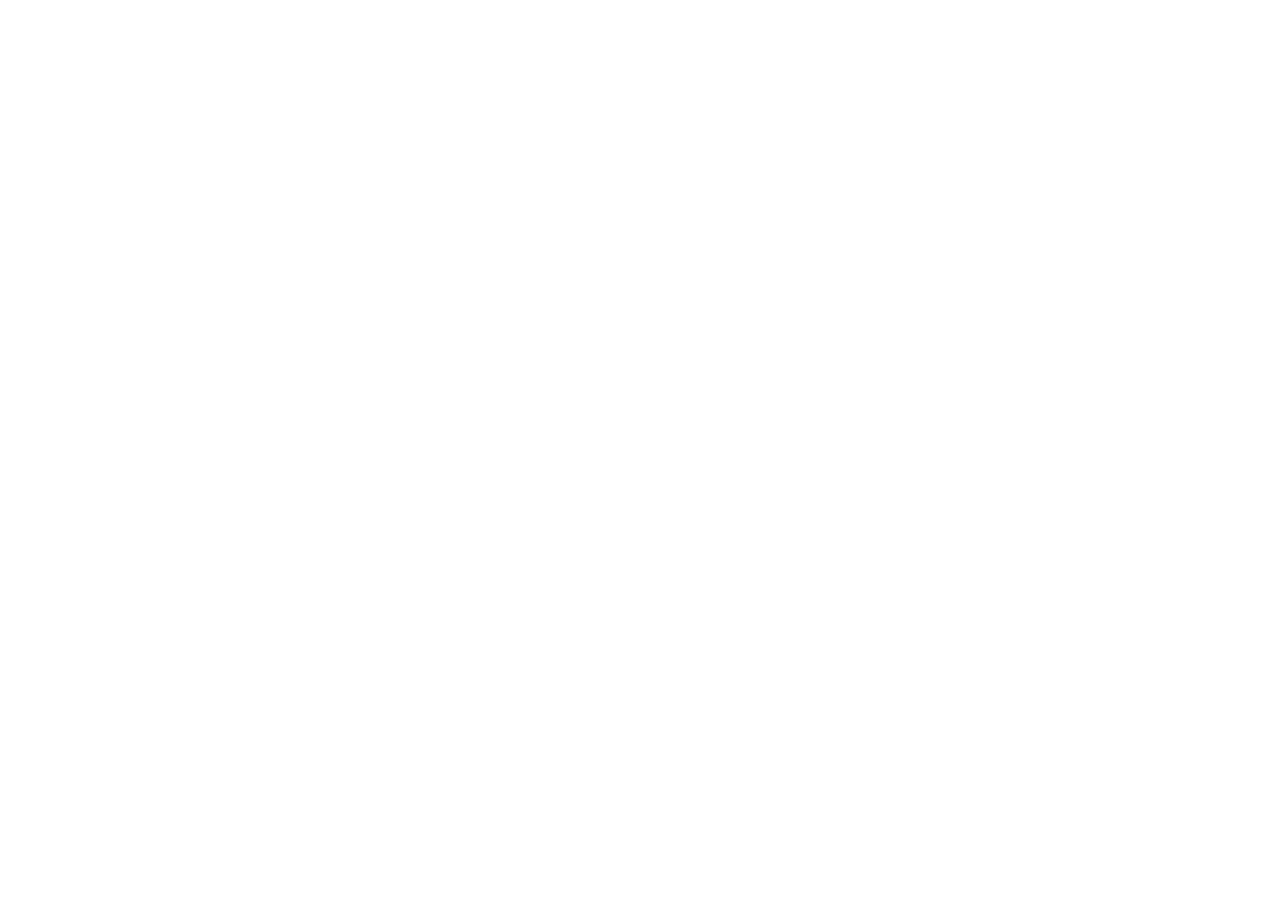
==== index.html @ 2321aa62 "부트스트랩 추가" ====
<!DOCTYPE html>
<html lang="en">
<head>
    <meta charset="UTF-8">
    <meta name="viewport" content="width=device-width, initial-scale=1.0">
    <title>Document</title>

        <!--부트 스트랩 추가-->
    <link href="https://cdn.jsdelivr.net/npm/bootstrap@5.0.2/dist/css/bootstrap.min.css" rel="stylesheet"
        integrity="sha384-EVSTQN3/azprG1Anm3QDgpJLIm9Nao0Yz1ztcQTwFspd3yD65VohhpuuCOmLASjC" crossorigin="anonymous">
        <!--부트 스트랩 추가-->
        
</head>
<body>
    
</body>
</html>
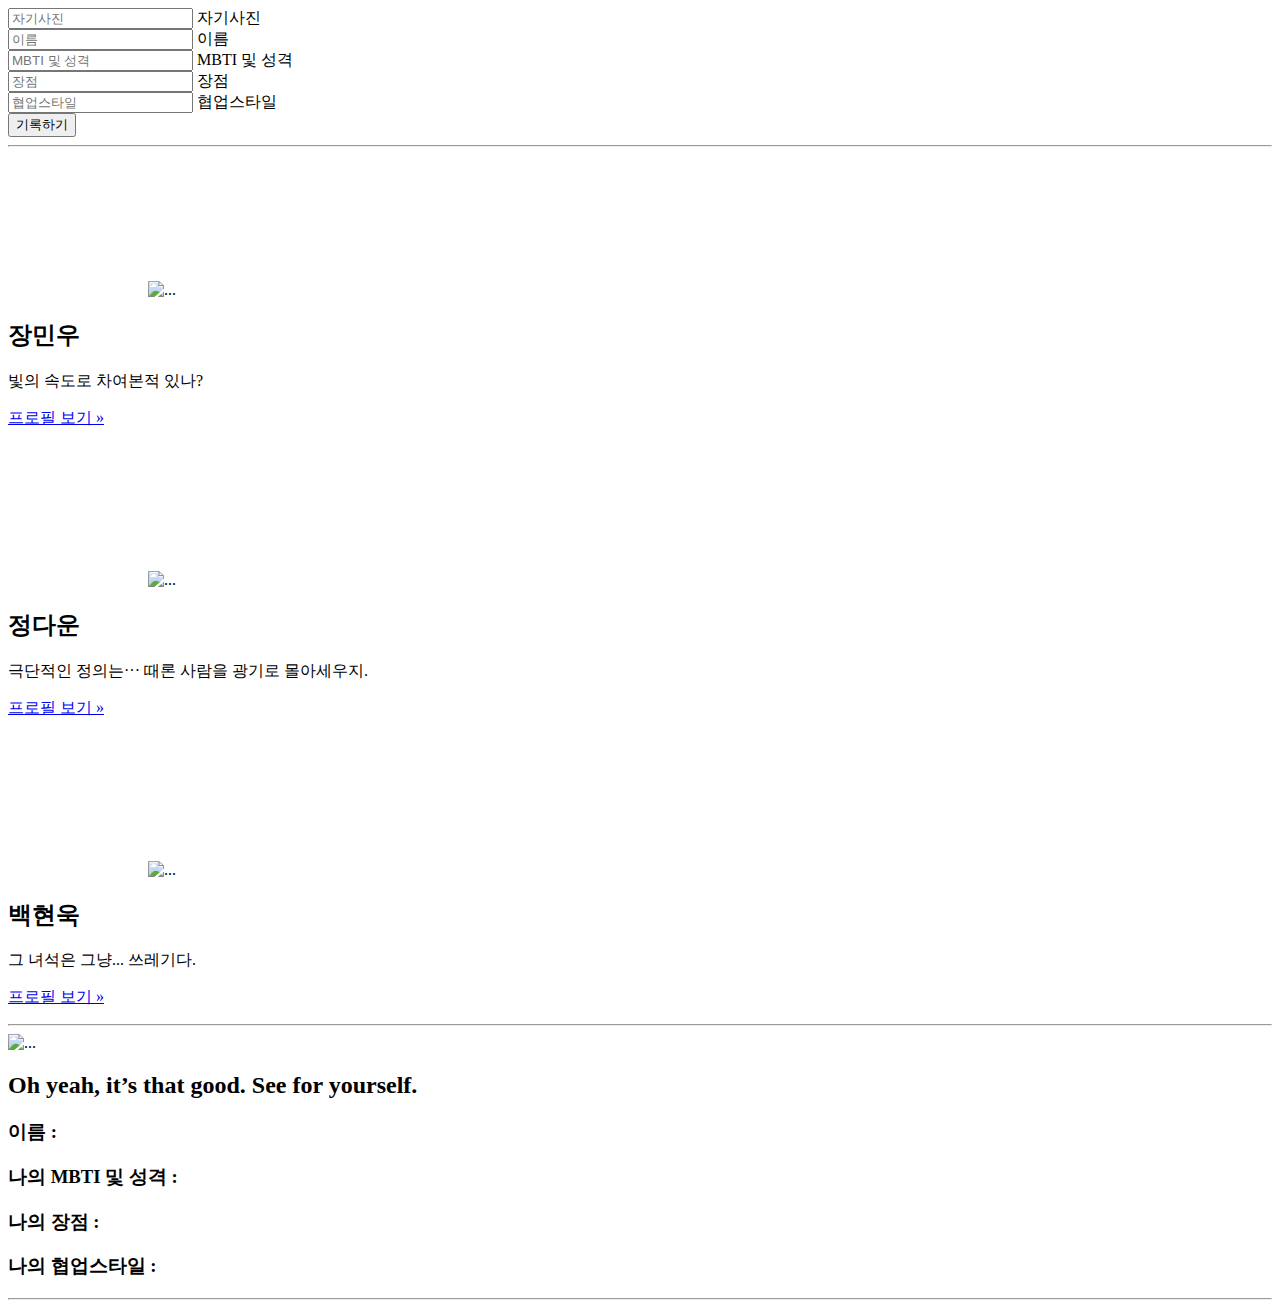
==== commit bf1bb5b3: "Update index.html" ====
--- a/index.html
+++ b/index.html
@@ -1,17 +1,237 @@
 <!DOCTYPE html>
 <html lang="en">
+
 <head>
     <meta charset="UTF-8">
     <meta name="viewport" content="width=device-width, initial-scale=1.0">
     <title>Document</title>
-
-        <!--부트 스트랩 추가-->
+    <script src="https://ajax.googleapis.com/ajax/libs/jquery/3.5.1/jquery.min.js"></script>
     <link href="https://cdn.jsdelivr.net/npm/bootstrap@5.0.2/dist/css/bootstrap.min.css" rel="stylesheet"
         integrity="sha384-EVSTQN3/azprG1Anm3QDgpJLIm9Nao0Yz1ztcQTwFspd3yD65VohhpuuCOmLASjC" crossorigin="anonymous">
-        <!--부트 스트랩 추가-->
-        
+    <style>
+        .profilebtn {
+            width: 1000px;
+            margin: 50px auto 50px auto;
+        }
+
+
+        #container {
+
+            width: 1200px;
+            height: 400px;
+
+            margin: 0 auto;
+            /* container 영역을 브라우저에서 가운데 정렬하기 위해 auto설정 */
+            text-align: center;
+            /* inline-block화 된 div들을 텍스트 마냥 center로 정렬*/
+        }
+
+        #leftphoto {
+            height: 400px;
+            width: 300px;
+            border-radius: 10px;
+            border: 3px solid red;
+            margin: 0px 100px 0px 100px;
+
+            background-image: url('');
+            background-position: center;
+            background-size: cover;
+        }
+
+        #rightcontent {
+            height: 400px;
+            width: 500px;
+            border-radius: 10px;
+            border: 3px solid yellow;
+        }
+
+        .cardss {
+            float: left;
+        }
+    </style>
+
+    <script type="module">
+        // Firebase SDK 라이브러리 가져오기
+        import { initializeApp } from "https://www.gstatic.com/firebasejs/9.22.0/firebase-app.js";
+        import { getFirestore } from "https://www.gstatic.com/firebasejs/9.22.0/firebase-firestore.js";
+        import { collection, addDoc } from "https://www.gstatic.com/firebasejs/9.22.0/firebase-firestore.js";
+        import { getDocs } from "https://www.gstatic.com/firebasejs/9.22.0/firebase-firestore.js";
+
+
+        // For Firebase JS SDK v7.20.0 and later, measurementId is optional
+        const firebaseConfig = {
+            apiKey: "AIzaSyBeVMK_16_YHNW2TV0StZapwE2QBxCyU8w",
+            authDomain: "sparta-52b36.firebaseapp.com",
+            projectId: "sparta-52b36",
+            storageBucket: "sparta-52b36.appspot.com",
+            messagingSenderId: "372697896610",
+            appId: "1:372697896610:web:576940d24eda69bcd0e9fb",
+            measurementId: "G-36C6JDYY54"
+        };
+
+
+        // Firebase 인스턴스 초기화
+        const app = initializeApp(firebaseConfig);
+        const db = getFirestore(app);
+
+        $("#addmembers").click(async function () { //클릭을 동적으로 만들어주는 행위가 필요하다
+            let selfie = $('#selfie').val();         //스크립트의 타입이 모듈로 바뀌면 onclick같은게 작동안됨
+            let name = $('#name').val();
+            let mbti = $('#mbti').val();
+            let advant = $('#advant').val();
+            let coorper = $('#coorper').val();
+
+            let doc = {
+                'selfie': selfie,
+                'name': name,
+                'mbti': mbti,
+                'advant': advant,
+                'coorper': coorper
+            };
+            await addDoc(collection(db, "teams"), doc);
+            alert('저장 완료!');
+            window.location.reload();
+        })
+
+
+        //팀원 추가 버튼으로 추가했을 시
+        $("#addmembers").click(async function () {
+            let selfie = $('#selfie').val();
+            let name = $('#name').val();
+            let mbti = $('#mbti').val();
+            let advant = $('#advant').val();
+            let coorper = $('#coorper').val();
+
+            let doc = {
+                'selfie': selfie,
+                'name': name,
+                'mbti': mbti,
+                'advant': advant,
+                'coorper': coorper
+            };
+
+            await addDoc(collection(db, "teams"), doc);
+            alert('저장 완료!');
+            window.location.reload();
+        })
+
+        $("#openProfile1").click(async function () {
+            $('#profileCard').toggle();
+        })
+        $("#openProfile2").click(async function () {
+            $('#profileCard').toggle();
+        })
+        $("#openProfile3").click(async function () {
+            $('#profileCard').toggle();
+        })
+
+        let docs = await getDocs(collection(db, "teams"));
+        docs.forEach((doc) => {
+            let row = doc.data();
+            console.log(row);
+        }); 
+    </script>
 </head>
+
 <body>
-    
-</body>
-</html>+    <div>
+        <div>
+            <div class="form-floating mb-3">
+                <input type="email" class="form-control" id="selfie" placeholder="자기사진">
+                <label for="floatingInput">자기사진</label>
+            </div>
+            <div class="form-floating mb-3">
+                <input type="email" class="form-control" id="name" placeholder="이름">
+                <label for="floatingInput">이름</label>
+            </div>
+            <div class="form-floating mb-3">
+                <input type="email" class="form-control" id="mbti" placeholder="MBTI 및 성격">
+                <label for="floatingInput">MBTI 및 성격</label>
+            </div>
+            <div class="form-floating mb-3">
+                <input type="email" class="form-control" id="advent" placeholder="장점">
+                <label for="floatingInput">장점</label>
+            </div>
+            <div class="form-floating mb-3">
+                <input type="email" class="form-control" id="coorper" placeholder="협업스타일">
+                <label for="floatingInput">협업스타일</label>
+            </div>
+        </div>
+
+        <div>
+            <button id="addmembers" type="button" class="btn btn-dark">기록하기</button>
+        </div>
+    </div>
+
+    <hr class="featurette-divider"> <!-- 구분 선 추가-->
+
+    <div class="container marketing">
+
+        <div class="row">
+            <div class="col-lg-4">
+                <svg class="bd-placeholder-img rounded-circle" width="140" height="140" xmlns="" role="img"
+                    aria-label="Placeholder" preserveAspectRatio="xMidYMid slice" focusable="false">
+                    <title>Placeholder</title>
+                    <img src="https://i.namu.wiki/i/4s3bbOPnY-0HXEtBxffkVsXiHtO99_WEiZkRqZOQANhzP7z7E1cC5OhapM4Kf2W0ZBygVOohoAUvsx15QakMRj_ywPuHd2s66M2vg6hTV7LFH2Wc1nlhmEH_rQCKFkRUUeyPMRRrC58ipZ4NLbm25g.webp"
+                        class="card-img-top" alt="...">
+                    <rect width="100%" height="100%" fill="var(--bs-secondary-color)"></rect>
+                </svg>
+                <h2 class="fw-normal">장민우</h2>
+                <p>빛의 속도로 차여본적 있나?</p>
+                <p><a id="openProfile1" class="btn btn-secondary" href="#">프로필 보기 »</a></p>
+            </div>
+            <div class="col-lg-4">
+                <svg class="bd-placeholder-img rounded-circle" width="140" height="140"
+                    xmlns="http://www.w3.org/2000/svg" role="img" aria-label="Placeholder"
+                    preserveAspectRatio="xMidYMid slice" focusable="false">
+                    <title>Placeholder</title>
+                    <img src="https://i.namu.wiki/i/Zg22pYYSET-xS15bDt0Z3lI4uJVYr4rLznwEGFR1-QQMHUkOZg5cjHT-ojcz7iQMzQVi4nriujgjaV-7nnLbW-MBWzAzuhDvTmbrpIBnevTA4QBs5z3cIwp5tLJSUawxtz34skLqK_kInKP48Nf2_w.webp"
+                        class="card-img-top" alt="...">
+                    <rect width="100%" height="100%" fill="var(--bs-secondary-color)"></rect>
+                </svg>
+                <h2 class="fw-normal">정다운</h2>
+                <p>극단적인 정의는··· 때론 사람을 광기로 몰아세우지.</p>
+                <p><a id="openProfile2" class="btn btn-secondary" href="#">프로필 보기 »</a></p>
+            </div>
+            <div class="col-lg-4">
+                <svg class="bd-placeholder-img rounded-circle" width="140" height="140"
+                    xmlns="http://www.w3.org/2000/svg" role="img" aria-label="Placeholder"
+                    preserveAspectRatio="xMidYMid slice" focusable="false">
+                    <title>Placeholder</title>
+                    <img src="https://i.namu.wiki/i/J6RZ5JlOBR4rbQV_j7lvwACwIyWk_PI3B1TOAuY1TQ9Js4XkiLrinyDVhfUCbpVREhjcA1G1oFPLS1NCImTMM_ukwrFLPZ_QyD-J8KYVDfffSH_CHy9KdP-aOy3R32OwhPXjEw6Rhu9_Uh7vmFrVWQ.webp"
+                        class="card-img-top" alt="...">
+                    <rect width="100%" height="100%" fill="var(--bs-secondary-color)"></rect>
+                </svg>
+                <h2 class="fw-normal">백현욱</h2>
+                <p>그 녀석은 그냥... 쓰레기다.</p>
+                <p><a id="openProfile3" class="btn btn-secondary" href="#">프로필 보기 »</a></p>
+            </div>
+        </div><!-- /.row -->
+
+        <hr class="featurette-divider"> <!-- 구분 선 추가-->
+
+        <div id="profileCard" class="row featurette">
+            <div class="col-md-5 order-md-1">
+                <!-- 프로필 버튼 누르면 띄울 자기 사진-->
+                <img src="https://i.postimg.cc/C1h5sjYQ/11.jpg" class="card-img-top" alt="...">
+            </div>
+
+            <div class="col-md-7 order-md-2">
+                <h2 class="featurette-heading fw-normal lh-1">Oh yeah, it’s that good. <span
+                        class="text-body-secondary">See for yourself.</span></h2>
+
+                <p class="lead">
+                <h3>이름 :</h3>
+                <h3>나의 MBTI 및 성격 :</h3>
+                <h3>나의 장점 :</h3>
+                <h3>나의 협업스타일 :</h3>
+                </p>
+            </div>
+
+        </div>
+
+        <hr class="featurette-divider">
+    </div>
+
+
+</body>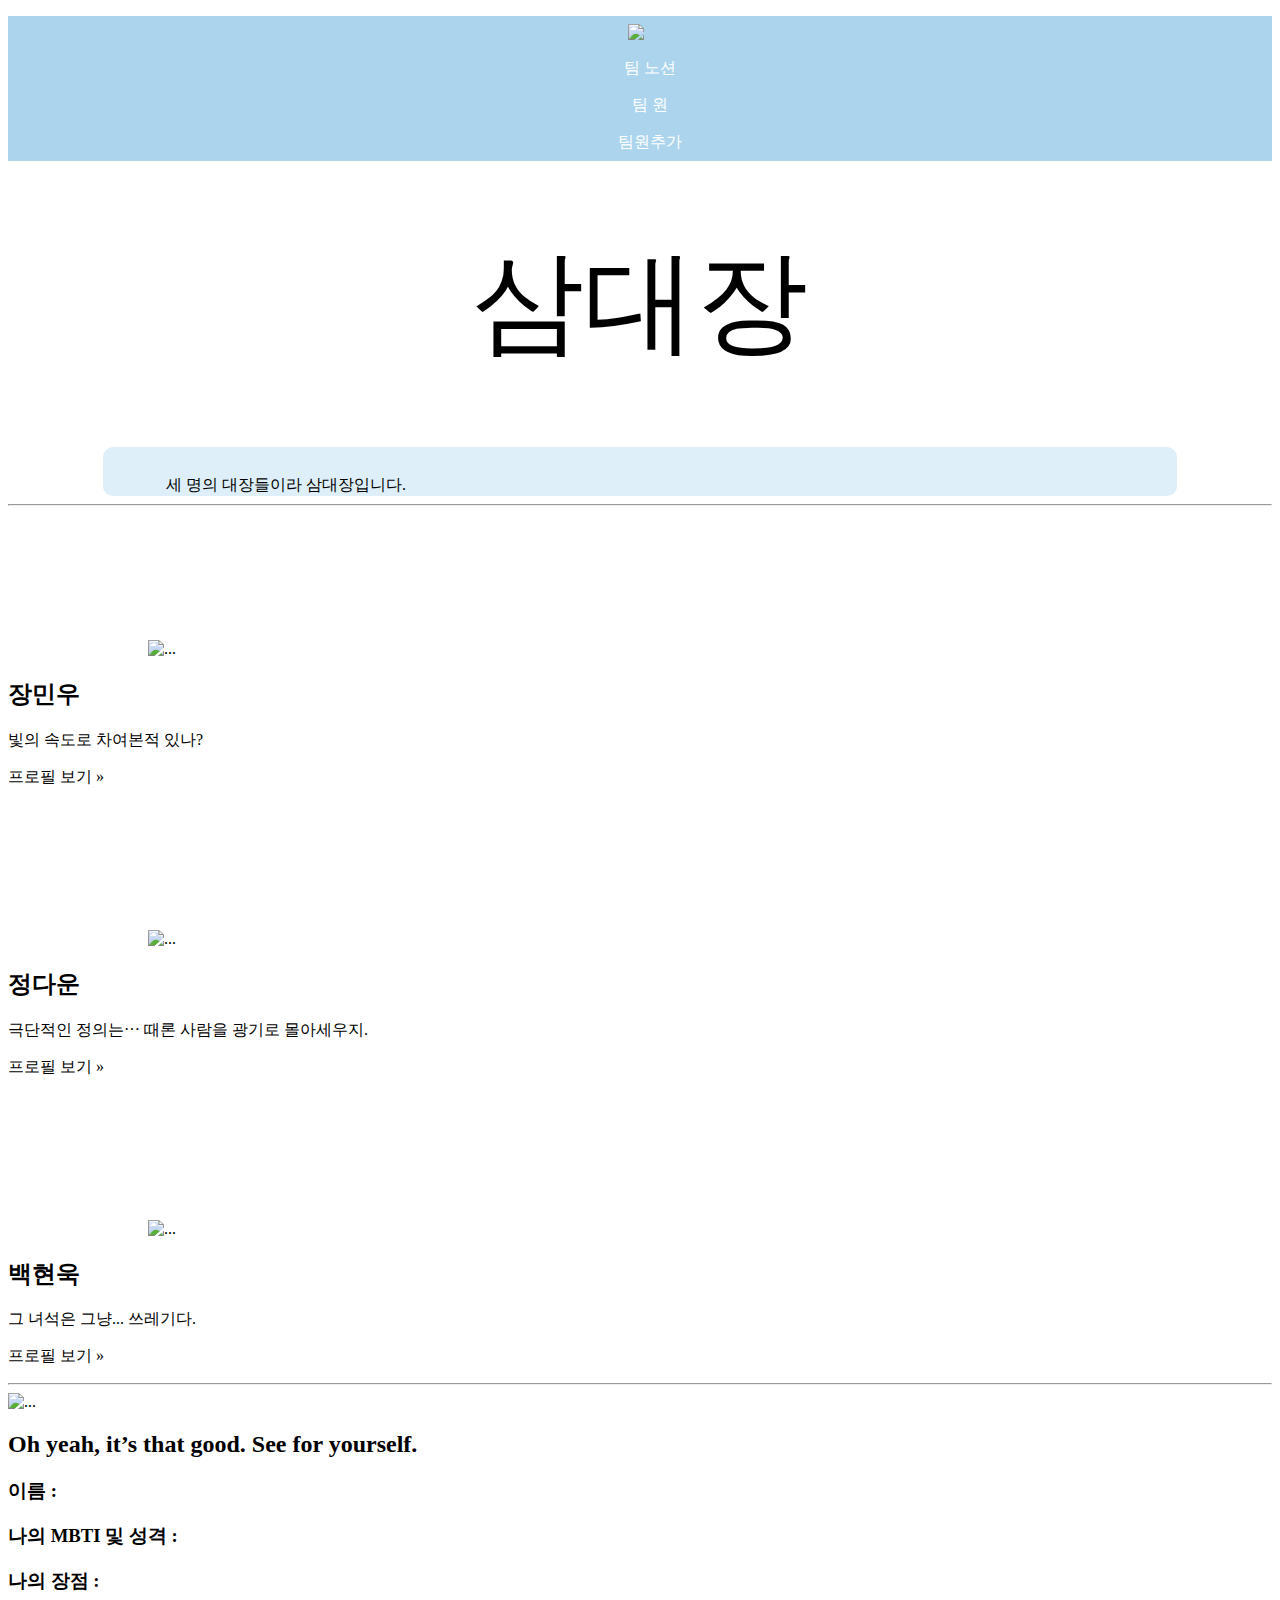
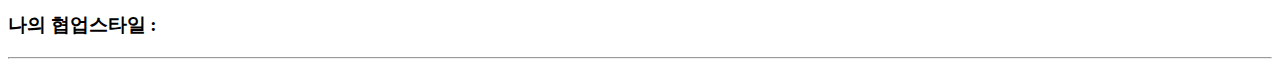
==== commit ea6089f9: "합치고 수정" ====
--- a/index.html
+++ b/index.html
@@ -8,47 +8,8 @@
     <script src="https://ajax.googleapis.com/ajax/libs/jquery/3.5.1/jquery.min.js"></script>
     <link href="https://cdn.jsdelivr.net/npm/bootstrap@5.0.2/dist/css/bootstrap.min.css" rel="stylesheet"
         integrity="sha384-EVSTQN3/azprG1Anm3QDgpJLIm9Nao0Yz1ztcQTwFspd3yD65VohhpuuCOmLASjC" crossorigin="anonymous">
-    <style>
-        .profilebtn {
-            width: 1000px;
-            margin: 50px auto 50px auto;
-        }
-
-
-        #container {
-
-            width: 1200px;
-            height: 400px;
-
-            margin: 0 auto;
-            /* container 영역을 브라우저에서 가운데 정렬하기 위해 auto설정 */
-            text-align: center;
-            /* inline-block화 된 div들을 텍스트 마냥 center로 정렬*/
-        }
-
-        #leftphoto {
-            height: 400px;
-            width: 300px;
-            border-radius: 10px;
-            border: 3px solid red;
-            margin: 0px 100px 0px 100px;
-
-            background-image: url('');
-            background-position: center;
-            background-size: cover;
-        }
-
-        #rightcontent {
-            height: 400px;
-            width: 500px;
-            border-radius: 10px;
-            border: 3px solid yellow;
-        }
-
-        .cardss {
-            float: left;
-        }
-    </style>
+
+    <link rel="stylesheet" href="css/header.css">
 
     <script type="module">
         // Firebase SDK 라이브러리 가져오기
@@ -60,13 +21,13 @@
 
         // For Firebase JS SDK v7.20.0 and later, measurementId is optional
         const firebaseConfig = {
-            apiKey: "AIzaSyBeVMK_16_YHNW2TV0StZapwE2QBxCyU8w",
-            authDomain: "sparta-52b36.firebaseapp.com",
-            projectId: "sparta-52b36",
-            storageBucket: "sparta-52b36.appspot.com",
-            messagingSenderId: "372697896610",
-            appId: "1:372697896610:web:576940d24eda69bcd0e9fb",
-            measurementId: "G-36C6JDYY54"
+            apiKey: "AIzaSyAji-mvaJmbXJdi6TDA1SM8-zevyeU0bSY",
+            authDomain: "sparta-6c58d.firebaseapp.com",
+            projectId: "sparta-6c58d",
+            storageBucket: "sparta-6c58d.appspot.com",
+            messagingSenderId: "266944411814",
+            appId: "1:266944411814:web:57fb2544833751446c5c67",
+            measurementId: "G-48VQHRGDCN"
         };
 
 
@@ -74,94 +35,161 @@
         const app = initializeApp(firebaseConfig);
         const db = getFirestore(app);
 
-        $("#addmembers").click(async function () { //클릭을 동적으로 만들어주는 행위가 필요하다
-            let selfie = $('#selfie').val();         //스크립트의 타입이 모듈로 바뀌면 onclick같은게 작동안됨
-            let name = $('#name').val();
-            let mbti = $('#mbti').val();
-            let advant = $('#advant').val();
-            let coorper = $('#coorper').val();
+        $("#postingbtn").click(async function () {
+            let image = $("#image").val();
+            let name = $("#name").val();
+            let content = $("#content").val();
+            let work_url = $("#work_url").val();
+            let blog_url = $("#blog_url").val();
 
             let doc = {
-                'selfie': selfie,
+                'image': image,
                 'name': name,
-                'mbti': mbti,
-                'advant': advant,
-                'coorper': coorper
+                'content': content,
+                'work_url': work_url,
+                'blog_url': blog_url
             };
-            await addDoc(collection(db, "teams"), doc);
+            await addDoc(collection(db, "members"), doc);
             alert('저장 완료!');
             window.location.reload();
         })
 
-
-        //팀원 추가 버튼으로 추가했을 시
-        $("#addmembers").click(async function () {
-            let selfie = $('#selfie').val();
-            let name = $('#name').val();
-            let mbti = $('#mbti').val();
-            let advant = $('#advant').val();
-            let coorper = $('#coorper').val();
-
-            let doc = {
-                'selfie': selfie,
-                'name': name,
-                'mbti': mbti,
-                'advant': advant,
-                'coorper': coorper
-            };
-
-            await addDoc(collection(db, "teams"), doc);
-            alert('저장 완료!');
-            window.location.reload();
-        })
-
-        $("#openProfile1").click(async function () {
-            $('#profileCard').toggle();
-        })
-        $("#openProfile2").click(async function () {
-            $('#profileCard').toggle();
-        })
-        $("#openProfile3").click(async function () {
-            $('#profileCard').toggle();
-        })
-
-        let docs = await getDocs(collection(db, "teams"));
+        $("#savebtn").click(async function () {
+            $('#add_member').toggle();
+        })
+
+        let docs = await getDocs(collection(db, "members"));
         docs.forEach((doc) => {
             let row = doc.data();
             console.log(row);
-        }); 
+
+            let image = row['image'];
+            let name = row['name'];
+            let content = row['content'];
+            let work_url = row['work_url'];
+            let blog_url = row['blog_url'];
+
+            let temp = `<div class="col-lg-4">
+                <svg class="bd-placeholder-img rounded-circle" width="140" height="140"
+                    xmlns="http://www.w3.org/2000/svg" role="img" aria-label="Placeholder"
+                    preserveAspectRatio="xMidYMid slice" focusable="false">
+                    <title>Placeholder</title>
+                    <img src="${image}"
+                        class="card-img-top" alt="...">
+                    <rect width="100%" height="100%" fill="var(--bs-secondary-color)"></rect>
+                </svg>
+                <h2 class="fw-normal">${name}</h2>
+                <p>${content}</p>
+                <p><a id="openProfile2" class="btn btn-secondary">프로필 보기 »</a></p>
+            </div>`;
+
+            $("#card").append(temp);
+        });
+
+        $("#openProfile1").click(async function () {
+            $('#profileCard').toggle();
+        })
+        $("#openProfile2").click(async function () {
+            $('#profileCard').toggle();
+        })
+        $("#openProfile3").click(async function () {
+            $('#profileCard').toggle();
+        })
+
     </script>
 </head>
 
 <body>
-    <div>
-        <div>
-            <div class="form-floating mb-3">
-                <input type="email" class="form-control" id="selfie" placeholder="자기사진">
-                <label for="floatingInput">자기사진</label>
-            </div>
-            <div class="form-floating mb-3">
-                <input type="email" class="form-control" id="name" placeholder="이름">
-                <label for="floatingInput">이름</label>
-            </div>
-            <div class="form-floating mb-3">
-                <input type="email" class="form-control" id="mbti" placeholder="MBTI 및 성격">
-                <label for="floatingInput">MBTI 및 성격</label>
-            </div>
-            <div class="form-floating mb-3">
-                <input type="email" class="form-control" id="advent" placeholder="장점">
-                <label for="floatingInput">장점</label>
-            </div>
-            <div class="form-floating mb-3">
-                <input type="email" class="form-control" id="coorper" placeholder="협업스타일">
-                <label for="floatingInput">협업스타일</label>
-            </div>
-        </div>
-
-        <div>
-            <button id="addmembers" type="button" class="btn btn-dark">기록하기</button>
-        </div>
-    </div>
+    <header class="p-3 text-bg-dark">
+        <div class="container">
+            <div class="d-flex flex-wrap align-items-center justify-content-center justify-content-lg-start">
+                <!-- <a href="/" class="d-flex align-items-center mb-2 mb-lg-0 text-white text-decoration-none">
+                    <svg class="bi me-2" width="40" height="32" role="img" aria-label="Bootstrap">
+                        <use xlink:href="#bootstrap"></use>
+                    </svg>
+                </a> -->
+
+                <ul class="nav col-12 col-lg-auto me-lg-auto mb-2 justify-content-center mb-md-0">
+                    <li>
+                        <a href="index.html" class="nav-link px-2 text-secondary">
+                            <img alt="logo" fetchpriority="high" width="134" height="40" decoding="async" data-nimg="1" src="https://nbcamp.spartacodingclub.kr/_next/static/media/newLogo.a1d35235.svg" style="color: transparent;" id="__next_divd4_div93_navdf_divdf_divf9_a00_img00" style="color: transparent;" id="__next_divd4_div93_navdf_divdf_divf9_a00_img00">
+                        </a>
+                    </li>
+                    <li>
+                        <a href="https://teamsparta.notion.site/14-376f823145b24111831f36b76b00ed57"
+                            class="nav-link px-2 text-white">팀 노션</a>
+                    </li>
+                    <li>
+                        <a href="#" class="nav-link px-2 text-white">팀 원</a>
+                        <!-- 슬라이드 콘텐츠 추가 -->
+                        <div class="slide-content">
+                            <div>
+                                <a href="#" class="member">장민우</a>
+                            </div>
+                            <div>
+                                <a href="#" class="member">정다운</a>
+                            </div>
+                            <div>
+                                <a href="#" class="member">백현욱</a>
+                            </div>
+                        </div>
+                    </li>
+                    <li>
+                        <a href="#" id="savebtn" class="nav-link px-2 text-white">팀원추가</a>
+                    </li>
+                </ul>
+
+                <!-- <form class="col-12 col-lg-auto mb-3 mb-lg-0 me-lg-3" role="search">
+                    <input type="search" class="form-control form-control-dark text-bg-dark" placeholder="Search..."
+                        aria-label="Search">
+                </form> -->
+
+                <div class="text-end">
+                    <!-- <button type="button" class="btn btn-outline-light me-2">Login</button> -->
+                    <!-- <button type="button" class="btn btn-warning">Sign-up</button> -->
+                </div>
+            </div>
+        </div>
+    </header>
+    <div class="add_member" id="add_member">
+        <div class="form-floating mb-3">
+            <input type="email" class="form-control" id="image" placeholder="팀원 사진">
+            <label for="floatingInput">팀원 사진</label>
+        </div>
+        <div class="form-floating mb-3">
+            <input type="email" class="form-control" id="name" placeholder="팀원 이름">
+            <label for="floatingInput">팀원 이름</label>
+        </div>
+        <div class="form-floating mb-3">
+            <input type="email" class="form-control" id="content" placeholder="팀원 소개">
+            <label for="floatingInput">팀원 소개</label>
+        </div>
+        <div class="form-floating mb-3">
+            <input type="email" class="form-control" id="work_url" placeholder="작업 공간 주소">
+            <label for="floatingInput">작업 공간 주소</label>
+        </div>
+        <div class="form-floating mb-3">
+            <input type="email" class="form-control" id="blog_url" placeholder="블로그 주소">
+            <label for="floatingInput">블로그 주소</label>
+        </div>
+        <div class="mybtn">
+            <button id="postingbtn" type="button" class="btn btn-primary">기록하기</button>
+            <button type="button" class="btn btn-outline-dark">닫기</button>
+        </div>
+    </div>
+
+    <div class="team_name">
+        삼대장
+    </div>
+
+    <div class="intro">
+        <div class="row">
+            <div class="col-4"><img src="https://i.postimg.cc/FsYyp4Rs/2024-08-29-141603.png" alt="" class="img-fluid">
+            </div>
+            <div class="col-8 d-flex align-items-center justify-content-center">세 명의 대장들이라 삼대장입니다.</div>
+        </div>
+    </div>
+
 
     <hr class="featurette-divider"> <!-- 구분 선 추가-->
 
@@ -178,7 +206,7 @@
                 </svg>
                 <h2 class="fw-normal">장민우</h2>
                 <p>빛의 속도로 차여본적 있나?</p>
-                <p><a id="openProfile1" class="btn btn-secondary" href="#">프로필 보기 »</a></p>
+                <p><a id="openProfile1" class="btn btn-secondary">프로필 보기 »</a></p>
             </div>
             <div class="col-lg-4">
                 <svg class="bd-placeholder-img rounded-circle" width="140" height="140"
@@ -191,7 +219,7 @@
                 </svg>
                 <h2 class="fw-normal">정다운</h2>
                 <p>극단적인 정의는··· 때론 사람을 광기로 몰아세우지.</p>
-                <p><a id="openProfile2" class="btn btn-secondary" href="#">프로필 보기 »</a></p>
+                <p><a id="openProfile2" class="btn btn-secondary">프로필 보기 »</a></p>
             </div>
             <div class="col-lg-4">
                 <svg class="bd-placeholder-img rounded-circle" width="140" height="140"
@@ -204,7 +232,7 @@
                 </svg>
                 <h2 class="fw-normal">백현욱</h2>
                 <p>그 녀석은 그냥... 쓰레기다.</p>
-                <p><a id="openProfile3" class="btn btn-secondary" href="#">프로필 보기 »</a></p>
+                <p><a id="openProfile3" class="btn btn-secondary" >프로필 보기 »</a></p>
             </div>
         </div><!-- /.row -->
 
--- a/css/header.css
+++ b/css/header.css
@@ -0,0 +1,153 @@
+header {
+    /* background-color: rgb(103, 143, 228); */
+    background-color: rgb(172, 213, 237);
+}
+
+.nav {
+    /* list-style-type: none;
+    padding: 0;
+    margin: 0; */
+}
+
+.nav li {
+    position: relative;
+    /* margin: 10px 10; */
+    padding: 0 20px 0 0;
+
+    /* 글자 가운데 정렬 */
+    display: flex;
+    flex-direction: column;
+    align-items: center;
+    justify-content: center;
+}
+
+.member {
+    list-style-type: none;
+    padding: 0;
+    margin: 0;
+    text-decoration: none;
+    color: black;
+}
+
+.nav-link {
+    text-decoration: none;
+    color: white;
+    padding: 8px;
+    display: block;
+}
+
+.slide-content {
+    display: none;
+    position: absolute;
+    /* left: 100%; */
+    top: 100%;
+    background-color: white;
+    padding: 10px;
+    border: 1px solid rgba(111, 107, 107, 0.257);
+    border-radius: 5px;
+    line-height: 25px;
+    white-space: nowrap;
+
+
+}
+
+/* 슬라이드가 나타나도록 */
+li:hover .slide-content {
+    display: block;
+    animation: slide-in 0.3s ease-out forwards;
+}
+
+/* 슬라이드 효과주기 */
+@keyframes slide-in {
+    from {
+        transform: translateX(-10px);
+        opacity: 0;
+    }
+
+    to {
+        transform: translateX(0);
+        opacity: 1;
+    }
+}
+
+.add_member {
+    display: none;
+    width: 500px;
+
+    margin: 30px auto 0px auto;
+    padding: 20px;
+    box-shadow: 0px 0px 3px 0px #48637396;
+    border-radius: 5px;
+}
+
+.team_name {
+    height: 250px;
+    max-width: 100%;
+    display: flex;
+    flex-direction: column;
+    align-items: center;
+    justify-content: center;
+
+    font-family: "Black Han Sans", sans-serif;
+    font-weight: 400;
+    font-style: normal;
+    font-size: 7em;
+}
+
+.intro {
+    max-width: 80%;
+    margin: 20px auto 0px auto;
+    background-color: #c7e4f596;
+    padding: 10px 0px 0px 5%;
+    overflow-x: hidden;
+    border-radius: 10px;
+}
+
+.outro {
+    max-width: 80%;
+    margin: 20px auto 100px auto;
+    background-color: #c7e4f596;
+    margin-top: 20px;
+    overflow-x: hidden;
+    border-radius: 10px;
+}
+
+.profilebtn {
+    width: 1000px;
+    margin: 50px auto 50px auto;
+}
+
+
+#container {
+
+    width: 1200px;
+    height: 400px;
+
+    margin: 0 auto;
+    /* container 영역을 브라우저에서 가운데 정렬하기 위해 auto설정 */
+    text-align: center;
+    /* inline-block화 된 div들을 텍스트 마냥 center로 정렬*/
+}
+
+#leftphoto {
+    height: 400px;
+    width: 300px;
+    border-radius: 10px;
+    border: 3px solid red;
+    margin: 0px 100px 0px 100px;
+
+    background-image: url('');
+    background-position: center;
+    background-size: cover;
+}
+
+#rightcontent {
+    height: 400px;
+    width: 500px;
+    border-radius: 10px;
+    border: 3px solid yellow;
+}
+
+.cardss {
+    float: left;
+}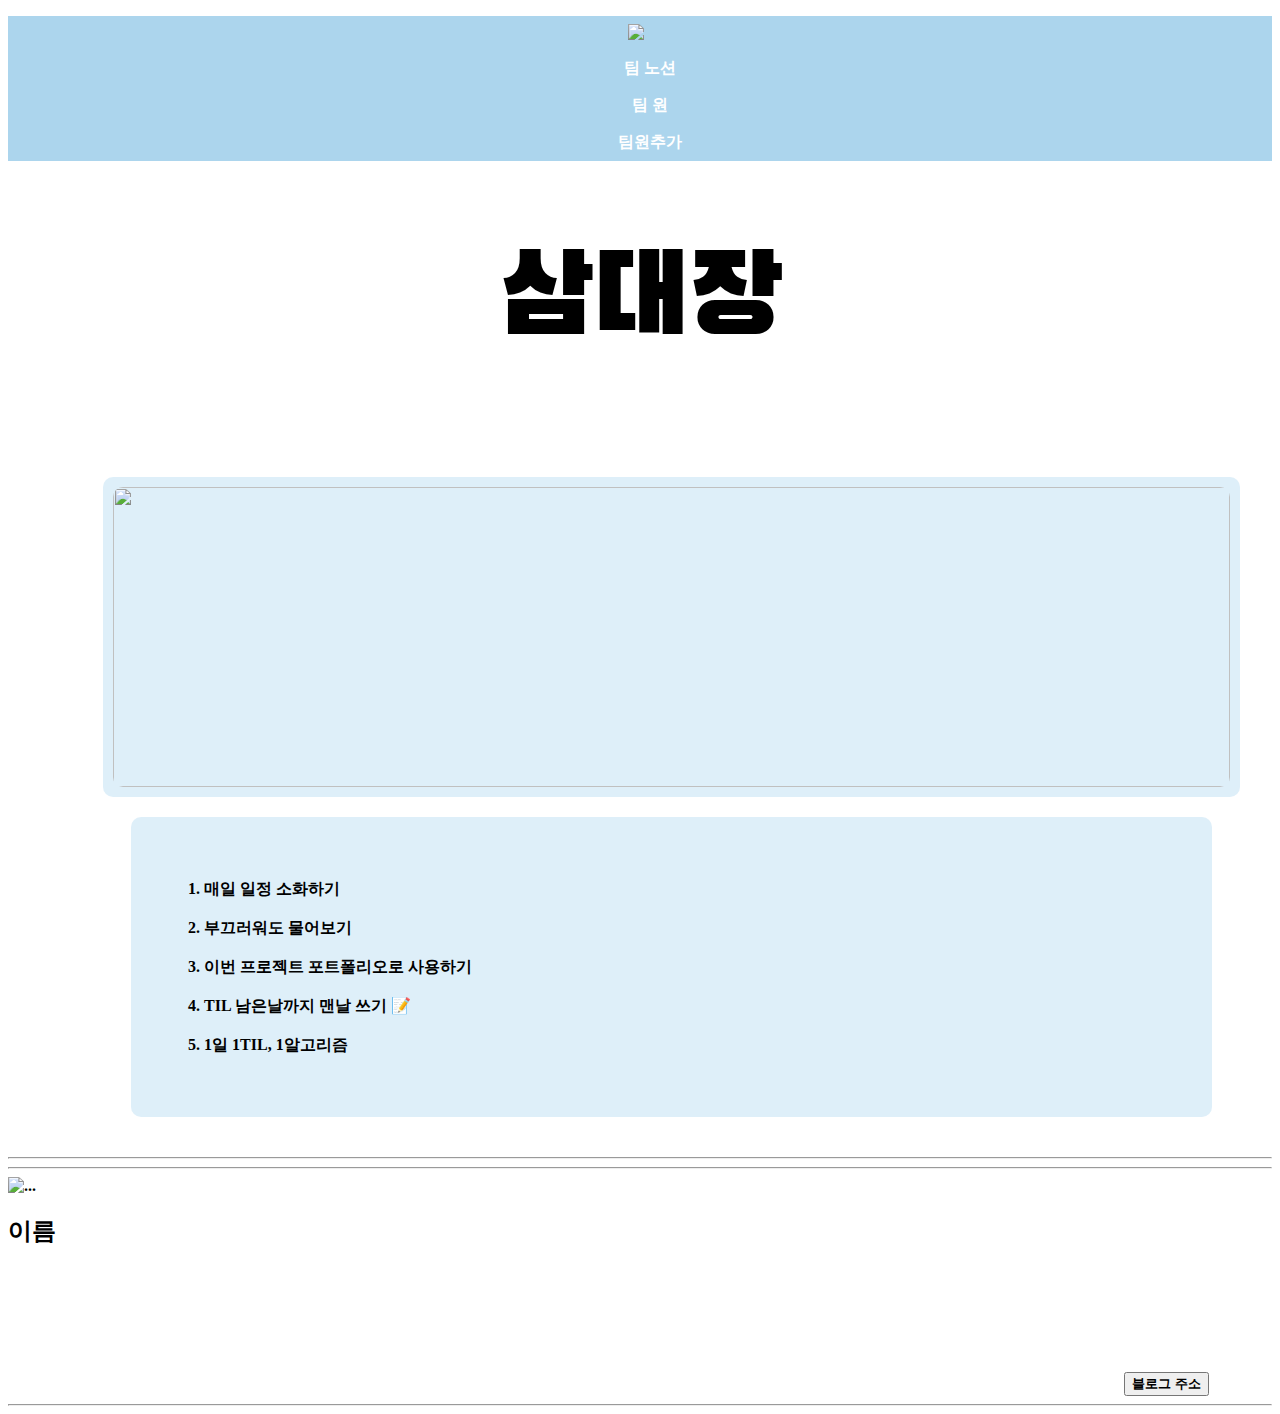
==== commit ba19b27a: "헤더, 푸터 제외 완성" ====
--- a/index.html
+++ b/index.html
@@ -6,6 +6,11 @@
     <meta name="viewport" content="width=device-width, initial-scale=1.0">
     <title>Document</title>
     <script src="https://ajax.googleapis.com/ajax/libs/jquery/3.5.1/jquery.min.js"></script>
+    <link rel="preconnect" href="https://fonts.googleapis.com">
+    <link rel="preconnect" href="https://fonts.gstatic.com" crossorigin>
+    <link href="https://fonts.googleapis.com/css2?family=Black+Han+Sans&display=swap" rel="stylesheet">
+
+    <link href="https://webfontworld.github.io/gyeonggi/GyeonggiTitle.css" rel="stylesheet">
     <link href="https://cdn.jsdelivr.net/npm/bootstrap@5.0.2/dist/css/bootstrap.min.css" rel="stylesheet"
         integrity="sha384-EVSTQN3/azprG1Anm3QDgpJLIm9Nao0Yz1ztcQTwFspd3yD65VohhpuuCOmLASjC" crossorigin="anonymous">
 
@@ -38,15 +43,17 @@
         $("#postingbtn").click(async function () {
             let image = $("#image").val();
             let name = $("#name").val();
+            let summary = $("#summary").val();
             let content = $("#content").val();
-            let work_url = $("#work_url").val();
+            let github_url = $("#github_url").val();
             let blog_url = $("#blog_url").val();
 
             let doc = {
                 'image': image,
                 'name': name,
+                'summary': summary,
                 'content': content,
-                'work_url': work_url,
+                'github_url': github_url,
                 'blog_url': blog_url
             };
             await addDoc(collection(db, "members"), doc);
@@ -58,6 +65,9 @@
             $('#add_member').toggle();
         })
 
+        let member_data = [];
+        let member_index = 0;
+
         let docs = await getDocs(collection(db, "members"));
         docs.forEach((doc) => {
             let row = doc.data();
@@ -65,36 +75,37 @@
 
             let image = row['image'];
             let name = row['name'];
+            let summary = row['summary'];
             let content = row['content'];
-            let work_url = row['work_url'];
+            let github_url = row['github_url'];
             let blog_url = row['blog_url'];
 
+            member_data.push({ image, name, summary, content, github_url, blog_url });
+
             let temp = `<div class="col-lg-4">
-                <svg class="bd-placeholder-img rounded-circle" width="140" height="140"
-                    xmlns="http://www.w3.org/2000/svg" role="img" aria-label="Placeholder"
-                    preserveAspectRatio="xMidYMid slice" focusable="false">
-                    <title>Placeholder</title>
-                    <img src="${image}"
-                        class="card-img-top" alt="...">
-                    <rect width="100%" height="100%" fill="var(--bs-secondary-color)"></rect>
-                </svg>
+                <img src="${image}" class="card-img-top" alt="...">
                 <h2 class="fw-normal">${name}</h2>
-                <p>${content}</p>
-                <p><a id="openProfile2" class="btn btn-secondary">프로필 보기 »</a></p>
+                <p>${summary}</p>
+                <p><a id="openProfile" class="btn btn-secondary" data-index="${member_index}">프로필 보기 »</a></p>
             </div>`;
 
-            $("#card").append(temp);
+            $("#cards").append(temp);
+            member_index++;
+
+            $('#profileCard').hide();
         });
 
-        $("#openProfile1").click(async function () {
-            $('#profileCard').toggle();
-        })
-        $("#openProfile2").click(async function () {
-            $('#profileCard').toggle();
-        })
-        $("#openProfile3").click(async function () {
-            $('#profileCard').toggle();
-        })
+        $(document).on('click', '#openProfile', async function () {
+            let index = $(this).data("index");
+            let member = member_data[index];
+
+            $('#profileCard img').attr('src', member.image);
+            $('#profileCard .featurette-heading').html(member.name);
+            $('#profileCard .lead').html(`<h3>${member.content}</h3>`);
+            $('#profileCard #blog').attr('href', member.blog_url);
+
+            $('#profileCard').show();
+        });
 
     </script>
 </head>
@@ -112,7 +123,10 @@
                 <ul class="nav col-12 col-lg-auto me-lg-auto mb-2 justify-content-center mb-md-0">
                     <li>
                         <a href="index.html" class="nav-link px-2 text-secondary">
-                            <img alt="logo" fetchpriority="high" width="134" height="40" decoding="async" data-nimg="1" src="https://nbcamp.spartacodingclub.kr/_next/static/media/newLogo.a1d35235.svg" style="color: transparent;" id="__next_divd4_div93_navdf_divdf_divf9_a00_img00" style="color: transparent;" id="__next_divd4_div93_navdf_divdf_divf9_a00_img00">
+                            <img alt="logo" fetchpriority="high" width="134" height="40" decoding="async" data-nimg="1"
+                                src="https://nbcamp.spartacodingclub.kr/_next/static/media/newLogo.a1d35235.svg"
+                                style="color: transparent;" id="__next_divd4_div93_navdf_divdf_divf9_a00_img00"
+                                style="color: transparent;" id="__next_divd4_div93_navdf_divdf_divf9_a00_img00">
                         </a>
                     </li>
                     <li>
@@ -161,12 +175,16 @@
             <label for="floatingInput">팀원 이름</label>
         </div>
         <div class="form-floating mb-3">
+            <input type="email" class="form-control" id="summary" placeholder="한 줄 소개">
+            <label for="floatingInput">한 줄 소개</label>
+        </div>
+        <div class="form-floating mb-3">
             <input type="email" class="form-control" id="content" placeholder="팀원 소개">
             <label for="floatingInput">팀원 소개</label>
         </div>
         <div class="form-floating mb-3">
-            <input type="email" class="form-control" id="work_url" placeholder="작업 공간 주소">
-            <label for="floatingInput">작업 공간 주소</label>
+            <input type="email" class="form-control" id="github_url" placeholder="깃허브 주소">
+            <label for="floatingInput">깃허브 주소</label>
         </div>
         <div class="form-floating mb-3">
             <input type="email" class="form-control" id="blog_url" placeholder="블로그 주소">
@@ -184,9 +202,27 @@
 
     <div class="intro">
         <div class="row">
-            <div class="col-4"><img src="https://i.postimg.cc/FsYyp4Rs/2024-08-29-141603.png" alt="" class="img-fluid">
-            </div>
-            <div class="col-8 d-flex align-items-center justify-content-center">세 명의 대장들이라 삼대장입니다.</div>
+            <div class="col-4 d-flex align-items-center justify-content-center">
+                <div class="team_image">
+                    <img src="https://i.postimg.cc/FsYyp4Rs/2024-08-29-141603.png" class="img-fluid">
+                </div>
+
+            </div>
+            <div class="col-8 d-flex align-items-center justify-content-center">
+                <div class="team_description">
+                    1. 매일 일정 소화하기
+                    <br><br>
+                    2. 부끄러워도 물어보기
+                    <br><br>
+                    3. 이번 프로젝트 포트폴리오로 사용하기
+                    <br><br>
+                    4. TIL 남은날까지 맨날 쓰기 📝
+                    <br><br>
+                    5. 1일 1TIL, 1알고리즘
+                </div>
+
+
+            </div>
         </div>
     </div>
 
@@ -195,8 +231,8 @@
 
     <div class="container marketing">
 
-        <div class="row">
-            <div class="col-lg-4">
+        <div id="cards" class="row">
+            <!-- <div class="col-lg-4">
                 <svg class="bd-placeholder-img rounded-circle" width="140" height="140" xmlns="" role="img"
                     aria-label="Placeholder" preserveAspectRatio="xMidYMid slice" focusable="false">
                     <title>Placeholder</title>
@@ -206,7 +242,7 @@
                 </svg>
                 <h2 class="fw-normal">장민우</h2>
                 <p>빛의 속도로 차여본적 있나?</p>
-                <p><a id="openProfile1" class="btn btn-secondary">프로필 보기 »</a></p>
+                <p><a id="openProfile" class="btn btn-secondary" data-index="1">프로필 보기 »</a></p>
             </div>
             <div class="col-lg-4">
                 <svg class="bd-placeholder-img rounded-circle" width="140" height="140"
@@ -232,33 +268,34 @@
                 </svg>
                 <h2 class="fw-normal">백현욱</h2>
                 <p>그 녀석은 그냥... 쓰레기다.</p>
-                <p><a id="openProfile3" class="btn btn-secondary" >프로필 보기 »</a></p>
-            </div>
-        </div><!-- /.row -->
-
-        <hr class="featurette-divider"> <!-- 구분 선 추가-->
-
-        <div id="profileCard" class="row featurette">
-            <div class="col-md-5 order-md-1">
-                <!-- 프로필 버튼 누르면 띄울 자기 사진-->
-                <img src="https://i.postimg.cc/C1h5sjYQ/11.jpg" class="card-img-top" alt="...">
-            </div>
-
-            <div class="col-md-7 order-md-2">
-                <h2 class="featurette-heading fw-normal lh-1">Oh yeah, it’s that good. <span
-                        class="text-body-secondary">See for yourself.</span></h2>
-
-                <p class="lead">
-                <h3>이름 :</h3>
-                <h3>나의 MBTI 및 성격 :</h3>
-                <h3>나의 장점 :</h3>
-                <h3>나의 협업스타일 :</h3>
-                </p>
-            </div>
-
-        </div>
-
-        <hr class="featurette-divider">
+                <p><a id="openProfile3" class="btn btn-secondary">프로필 보기 »</a></p> -->
+        </div>
+    </div><!-- /.row -->
+
+    <hr class="featurette-divider"> <!-- 구분 선 추가-->
+
+    <div id="profileCard" class="row featurette">
+        <div class="col-md-5 order-md-1">
+            <!-- 프로필 버튼 누르면 띄울 자기 사진-->
+            <img src="https://i.postimg.cc/FsYyp4Rs/2024-08-29-141603.png" class="card-img-top" alt="...">
+        </div>
+
+        <div class="col-md-7 order-md-2">
+            <h2 class="featurette-heading fw-normal lh-1">이름</h2>
+
+            <p class="lead">
+            <h3></h3>
+            </p>
+            <div class="button-container">
+                <button type="button" class="btn btn-info">
+                    <a id="blog" href="https://teamsparta.notion.site/14-376f823145b24111831f36b76b00ed57"
+                        style="text-decoration: none; color: inherit;">블로그 주소</a>
+                </button>
+            </div>
+        </div>
+    </div>
+
+    <hr class="featurette-divider">
     </div>
 
 
--- a/css/header.css
+++ b/css/header.css
@@ -1,6 +1,15 @@
 header {
     /* background-color: rgb(103, 143, 228); */
     background-color: rgb(172, 213, 237);
+}
+
+* {
+    font-family: 'GyeonggiTitle';
+    src: url('GyeonggiTitleB.woff2') format('woff2'),
+        url('GyeonggiTitleB.woff') format('woff');
+    font-weight: bold;
+    font-style: normal;
+    font-display: swap;
 }
 
 .nav {
@@ -95,12 +104,45 @@
 }
 
 .intro {
-    max-width: 80%;
-    margin: 20px auto 0px auto;
+    max-width: 90%;
+    margin: 20px auto 20px auto;
+    padding: 10px 0px 0px 5%;
+    overflow-x: hidden;
+    border-radius: 10px;
+}
+
+.team_image{
     background-color: #c7e4f596;
-    padding: 10px 0px 0px 5%;
-    overflow-x: hidden;
-    border-radius: 10px;
+    height: 300px;
+    margin: 20px auto 20px auto;
+    padding: 10px;
+    overflow-x: hidden;
+    border-radius: 10px;
+    
+    display: flex;          /* 플렉스 컨테이너로 설정 */
+    justify-content: center; /* 가로 방향으로 가운데 정렬 */
+    align-items: center;    /* 세로 방향으로 가운데 정렬 */
+}
+
+.team_image img {
+    width: 100%;         /* 이미지가 박스의 너비에 맞도록 설정 */
+    height: 100%;        /* 이미지가 박스의 높이에 맞도록 설정 */
+    object-fit: cover;   /* 이미지가 박스에 꽉 차도록 설정 (잘릴 수 있음) */
+    border-radius: 10px; /* 이미지의 모서리도 둥글게 설정 (선택 사항) */
+
+}
+
+.team_description {
+    background-color: #c7e4f596;
+    height: 300px;
+    width: 90%;
+    margin: 20px auto 20px auto;
+    padding: 0px 0px 0px 5%;
+    overflow-x: hidden;
+    border-radius: 10px;
+
+    display: flex;
+    align-items: center; 
 }
 
 .outro {
@@ -148,6 +190,23 @@
     border: 3px solid yellow;
 }
 
-.cardss {
-    float: left;
+#profileCard .col-md-7 {
+    display: flex;
+    flex-direction: column;
+}
+
+#profileCard .lead {
+    flex-grow: 0;
+    margin-bottom: 20px;
+}
+
+#profileCard .button-container {
+    display: flex;
+    justify-content: flex-end; /* 버튼을 오른쪽에 배치 */
+    margin-top: auto;          /* 버튼을 아래쪽으로 배치 */
+}
+
+#profileCard .btn-info {
+    margin-left: auto;
+    margin-right: 5%;
 }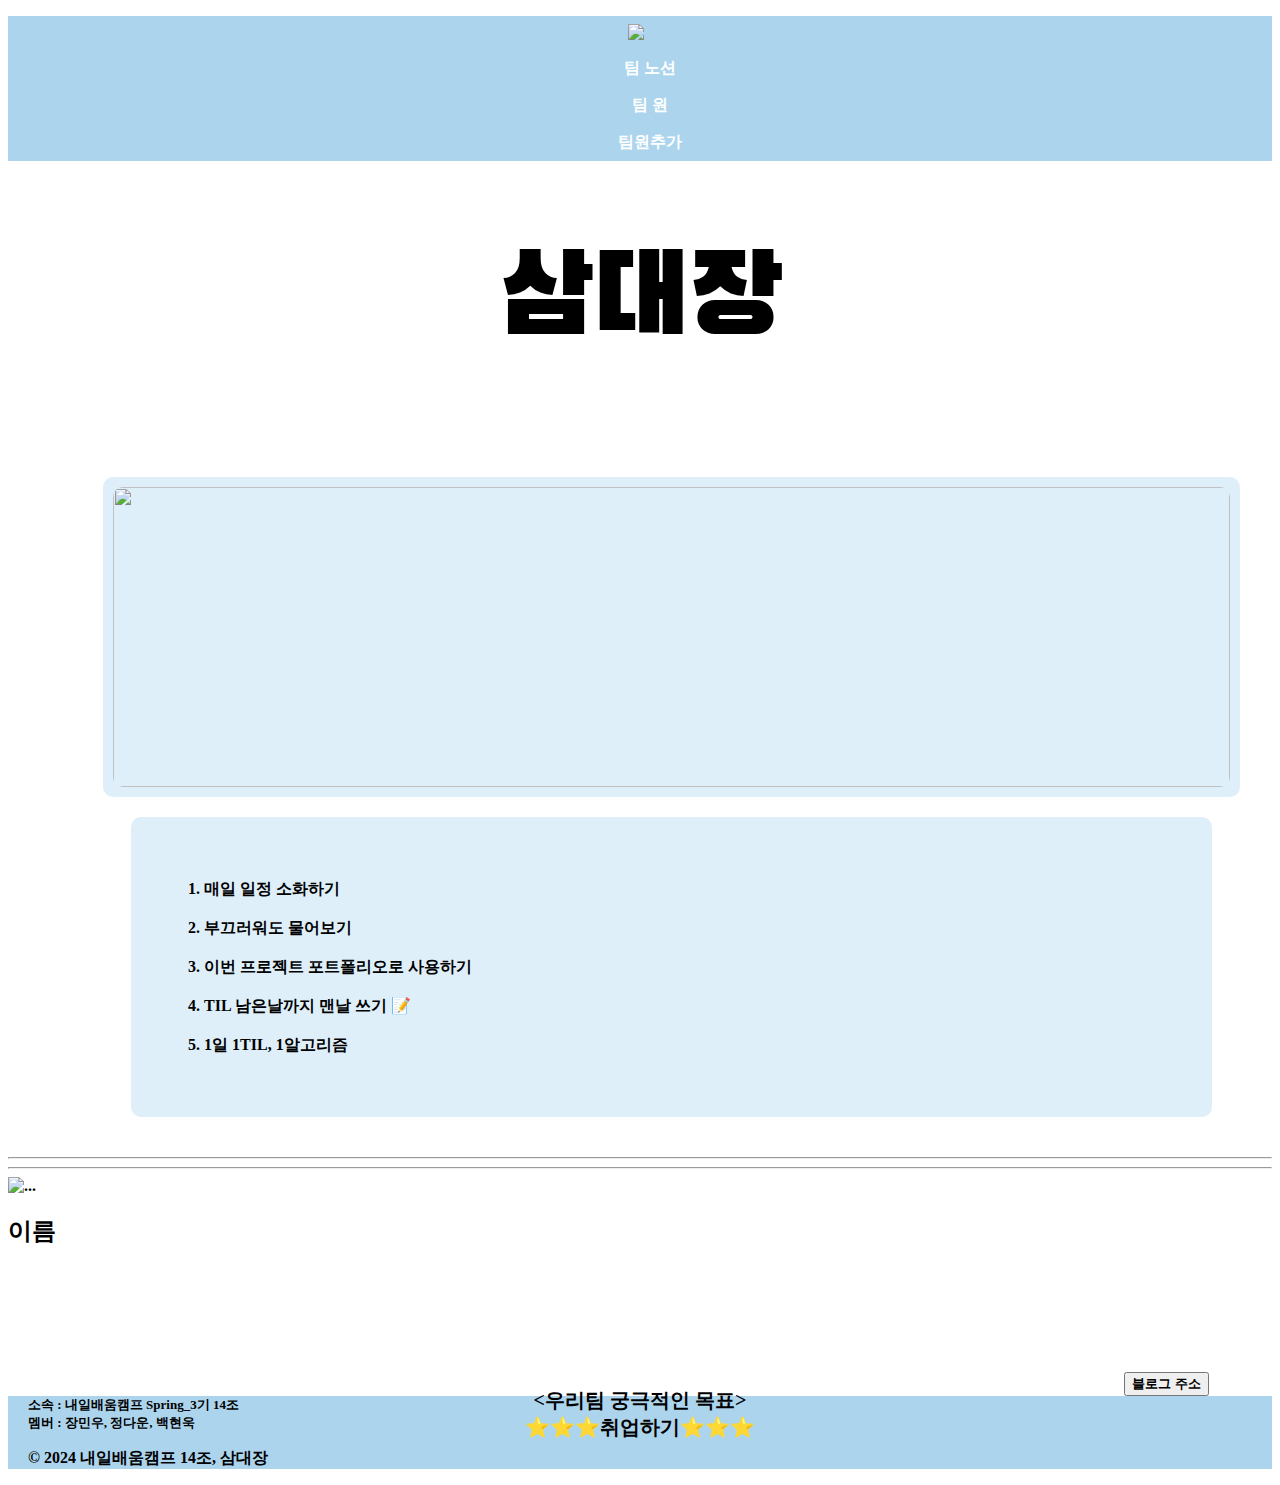
==== commit 1d5100be: "푸터 추가" ====
--- a/index.html
+++ b/index.html
@@ -15,6 +15,7 @@
         integrity="sha384-EVSTQN3/azprG1Anm3QDgpJLIm9Nao0Yz1ztcQTwFspd3yD65VohhpuuCOmLASjC" crossorigin="anonymous">
 
     <link rel="stylesheet" href="css/header.css">
+    <link rel="stylesheet" href="css/footer.css">
 
     <script type="module">
         // Firebase SDK 라이브러리 가져오기
@@ -82,14 +83,19 @@
 
             member_data.push({ image, name, summary, content, github_url, blog_url });
 
-            let temp = `<div class="col-lg-4">
+            let temp1 = `<div class="col-lg-4">
                 <img src="${image}" class="card-img-top" alt="...">
                 <h2 class="fw-normal">${name}</h2>
                 <p>${summary}</p>
                 <p><a id="openProfile" class="btn btn-secondary" data-index="${member_index}">프로필 보기 »</a></p>
             </div>`;
 
-            $("#cards").append(temp);
+            let temp2 = `                            <div>
+                                <a href="${github_url}" class="member">${name}</a>
+                            </div>`;
+
+            $("#cards").append(temp1);
+            $("#slide-content").append(temp2);
             member_index++;
 
             $('#profileCard').hide();
@@ -136,8 +142,8 @@
                     <li>
                         <a href="#" class="nav-link px-2 text-white">팀 원</a>
                         <!-- 슬라이드 콘텐츠 추가 -->
-                        <div class="slide-content">
-                            <div>
+                        <div id="slide-content" class="slide-content">
+                            <!-- <div>
                                 <a href="#" class="member">장민우</a>
                             </div>
                             <div>
@@ -145,7 +151,7 @@
                             </div>
                             <div>
                                 <a href="#" class="member">백현욱</a>
-                            </div>
+                            </div> -->
                         </div>
                     </li>
                     <li>
@@ -294,9 +300,33 @@
             </div>
         </div>
     </div>
-
-    <hr class="featurette-divider">
-    </div>
-
-
+    
+    </div>
+
+    <div class="footer_container">
+        <footer class="py-3 my-4">
+          <div class="foot">
+            <div class="footer-left">
+              소속 : 내일배움캠프 Spring_3기 14조<br>
+              멤버 : 장민우, 정다운, 백현욱  
+            </div>
+  
+              <div class="footer-center">
+                <우리팀 궁극적인 목표>
+                <br>
+                ⭐⭐⭐취업하기⭐⭐⭐
+              </div>
+          </div>
+          
+          
+          <ul class="nav justify-content-center border-bottom pb-3 mb-3">
+            <!-- <li class="nav-item"><a href="#" class="nav-link px-2 text-body-secondary">Features</a></li>
+            <li class="nav-item"><a href="#" class="nav-link px-2 text-body-secondary">Pricing</a></li>
+            <li class="nav-item"><a href="#" class="nav-link px-2 text-body-secondary">FAQs</a></li>
+            <li class="nav-item"><a href="#" class="nav-link px-2 text-body-secondary">Home</a></li>
+            <li class="nav-item"><a href="#" class="nav-link px-2 text-body-secondary">About</a></li> -->
+          </ul>
+          <p class="text-center text-body-secondary">© 2024 내일배움캠프 14조, 삼대장</p>
+        </footer>
+      </div>
 </body>--- a/css/footer.css
+++ b/css/footer.css
@@ -0,0 +1,33 @@
+.footer_container {
+    /* max-width: 1140px; */
+    /* box-sizing: border-box; */
+
+    padding: 0px 20px 0px 20px;
+    background-color: rgb(172, 213, 237);
+}
+
+footer {
+    display: block;
+}
+
+.foot {
+    display: flex; /* Flex Container로 설정 */
+    justify-content: center; /* 자식 요소들을 수평 중앙에 정렬 */
+    align-items: center; /* 자식 요소들을 수직 중앙에 정렬 */
+    position: relative; /* 자식 요소를 상대적으로 배치 */
+
+}
+
+.footer-left {
+    flex: 0 0 auto; /* 고정 너비로 설정 (기본값) */
+    margin-right: auto; /* 오른쪽으로 여백을 줘서 왼쪽에 고정 */
+    font-size: 13px;
+}
+
+.footer-center {
+    text-align: center; /* 텍스트 가운데 정렬 */
+    position: absolute; /* 절대 위치 설정 */
+    left: 50%; /* 수평 중앙 정렬 */
+    transform: translateX(-50%); /* 정확한 중앙으로 이동 */
+    font-size: 20px;
+}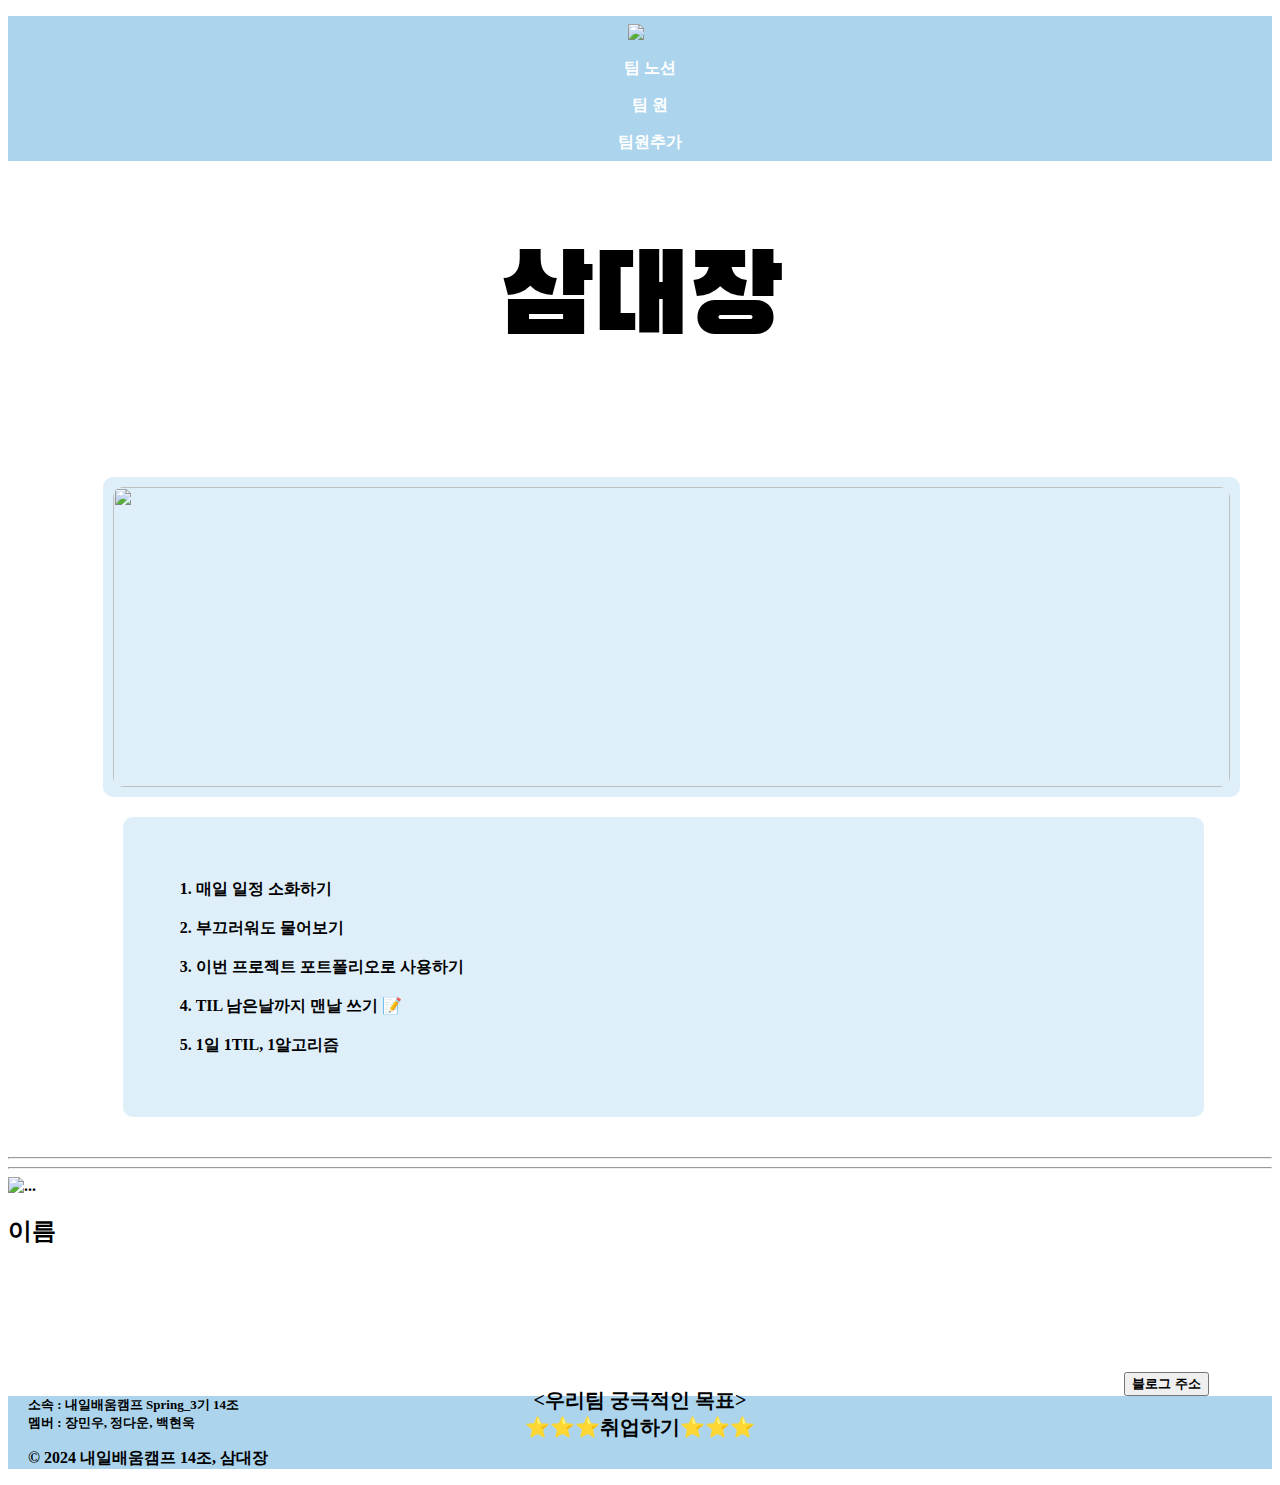
==== commit 04705cd5: "팀이름 배경추가 사이즈조절" ====
--- a/index.html
+++ b/index.html
@@ -65,6 +65,10 @@
         $("#savebtn").click(async function () {
             $('#add_member').toggle();
         })
+        $("#posting_close").click(async function () {
+            $('#add_member').toggle();
+        })
+        posting_close
 
         let member_data = [];
         let member_index = 0;
@@ -198,13 +202,15 @@
         </div>
         <div class="mybtn">
             <button id="postingbtn" type="button" class="btn btn-primary">기록하기</button>
-            <button type="button" class="btn btn-outline-dark">닫기</button>
-        </div>
-    </div>
-
-    <div class="team_name">
-        삼대장
-    </div>
+            <button id="posting_close" type="button" class="btn btn-outline-dark">닫기</button>
+        </div>
+    </div>
+    <div class="team_name_bg">
+        <div class="team_name">
+            삼대장
+        </div>
+    </div>
+
 
     <div class="intro">
         <div class="row">
@@ -300,33 +306,33 @@
             </div>
         </div>
     </div>
-    
+
     </div>
 
     <div class="footer_container">
         <footer class="py-3 my-4">
-          <div class="foot">
-            <div class="footer-left">
-              소속 : 내일배움캠프 Spring_3기 14조<br>
-              멤버 : 장민우, 정다운, 백현욱  
-            </div>
-  
-              <div class="footer-center">
-                <우리팀 궁극적인 목표>
-                <br>
-                ⭐⭐⭐취업하기⭐⭐⭐
-              </div>
-          </div>
-          
-          
-          <ul class="nav justify-content-center border-bottom pb-3 mb-3">
-            <!-- <li class="nav-item"><a href="#" class="nav-link px-2 text-body-secondary">Features</a></li>
+            <div class="foot">
+                <div class="footer-left">
+                    소속 : 내일배움캠프 Spring_3기 14조<br>
+                    멤버 : 장민우, 정다운, 백현욱
+                </div>
+
+                <div class="footer-center">
+                    <우리팀 궁극적인 목표>
+                        <br>
+                        ⭐⭐⭐취업하기⭐⭐⭐
+                </div>
+            </div>
+
+
+            <ul class="nav justify-content-center border-bottom pb-3 mb-3">
+                <!-- <li class="nav-item"><a href="#" class="nav-link px-2 text-body-secondary">Features</a></li>
             <li class="nav-item"><a href="#" class="nav-link px-2 text-body-secondary">Pricing</a></li>
             <li class="nav-item"><a href="#" class="nav-link px-2 text-body-secondary">FAQs</a></li>
             <li class="nav-item"><a href="#" class="nav-link px-2 text-body-secondary">Home</a></li>
             <li class="nav-item"><a href="#" class="nav-link px-2 text-body-secondary">About</a></li> -->
-          </ul>
-          <p class="text-center text-body-secondary">© 2024 내일배움캠프 14조, 삼대장</p>
+            </ul>
+            <p class="text-center text-body-secondary">© 2024 내일배움캠프 14조, 삼대장</p>
         </footer>
-      </div>
+    </div>
 </body>--- a/css/header.css
+++ b/css/header.css
@@ -56,7 +56,7 @@
     border-radius: 5px;
     line-height: 25px;
     white-space: nowrap;
-
+    z-index: 2;
 
 }
 
@@ -114,7 +114,7 @@
 .team_image{
     background-color: #c7e4f596;
     height: 300px;
-    margin: 20px auto 20px auto;
+    margin: 20px 0px 20px auto;
     padding: 10px;
     overflow-x: hidden;
     border-radius: 10px;
@@ -136,7 +136,7 @@
     background-color: #c7e4f596;
     height: 300px;
     width: 90%;
-    margin: 20px auto 20px auto;
+    margin: 20px 300px 20px 20px;
     padding: 0px 0px 0px 5%;
     overflow-x: hidden;
     border-radius: 10px;
@@ -209,4 +209,25 @@
 #profileCard .btn-info {
     margin-left: auto;
     margin-right: 5%;
+}
+
+.team_name_bg {
+    width: 100%;
+    height: 100%;
+    text-align: center;
+    position: relative;
+    z-index: 1;
+}
+.team_name_bg::after{
+    background: url(https://i.postimg.cc/yxzSGBWr/image.jpg) no-repeat center center;
+    background-size: cover; /* 또는 contain */
+    width: 100%;
+    height: 90%;
+    content:"";
+
+    top: 0;
+    left: 0;
+    position: absolute;
+    z-index: -1;
+    opacity: 0.5;
 }